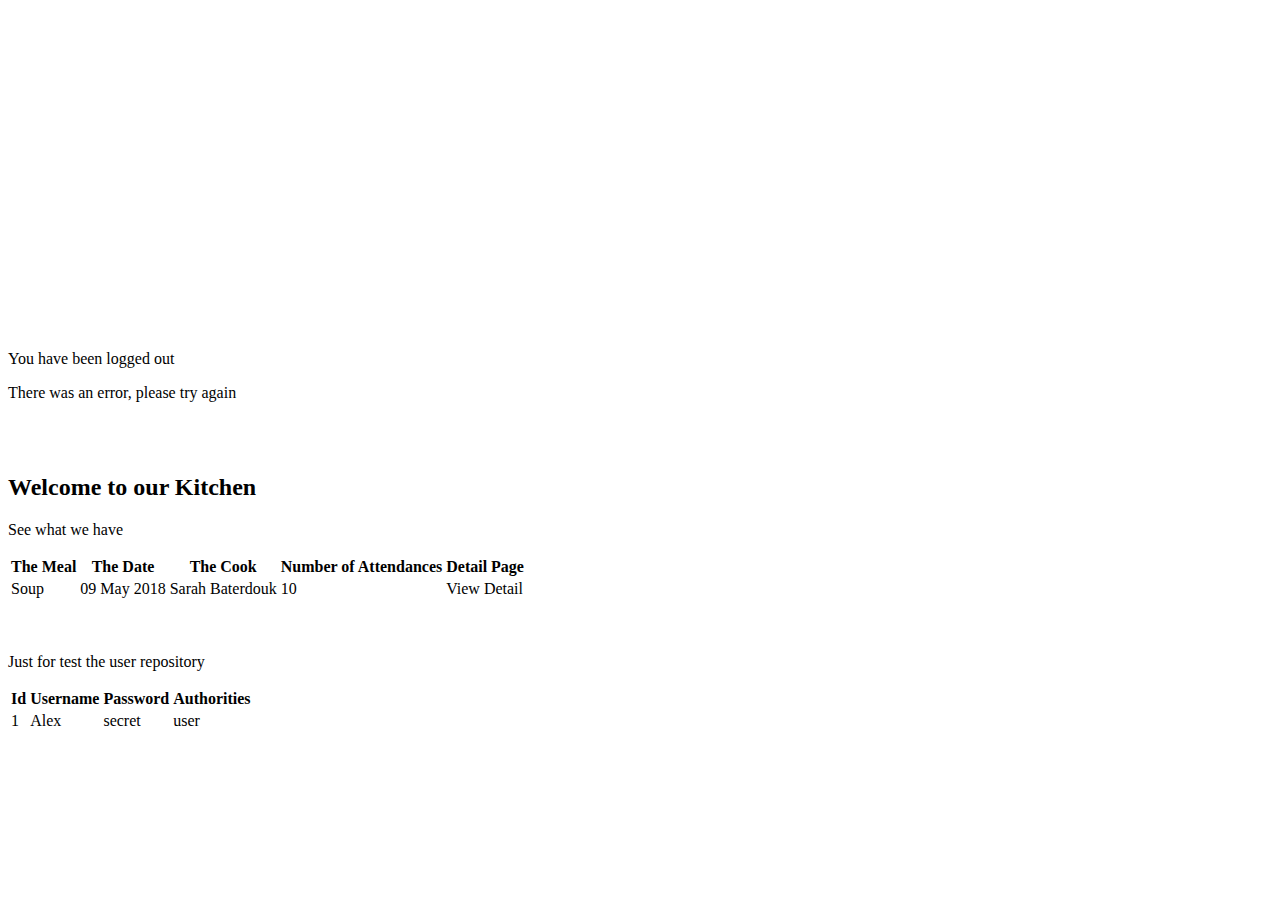
==== src/main/resources/templates/index.html @ fa15dd1f "Add navigation and resources fragments + Finish UserLogin and UserRegister" ====
<!DOCTYPE html>

<html xmlns:th="http://www.thymeleaf.org">
<head>
    <title>Index</title>
    <object th:include="fragments/resources :: head" th:remove="tag"></object>

</head>
<body>

<header>
    <object th:include="fragments/navigation :: menu" th:remove="tag"></object>
</header>

<div class="container">

    <br>
    <p th:if="${param.logout}">You have been logged out</p>
    <p th:if="${param.error}">There was an error, please try again</p>
    <br>
    <img th:src="@{/images/tomato.png}">
    <br>
    <h2>Welcome to our Kitchen</h2>
    <p>See what we have</p>
    <table class="table">
        <thead>
        <tr>
            <th>The Meal</th>
            <th>The Date</th>
            <th>The Cook</th>
            <th>Number of Attendances</th>
            <th>Detail Page</th>
        </tr>
        </thead>
        <tbody>
        <tr th:each="meal: ${meals}">
            <td th:text="${meal.cookName}">Soup</td>
            <td th:text="${meal.dateTime}">09 May 2018</td>
            <td th:text="${meal.mealName}">Sarah Baterdouk</td>
            <td th:text="${meal.numberOfPeople}">10</td>
            <td th:text="View Detail"><a th:href="@{/mealdetail/{meal.id}">View Detail</a></td>
        </tr>
        </tbody>
    </table>
    <br><br>
    <p>Just for test the user repository</p>
    <table class="table">
        <tr>
            <th>Id</th>
            <th>Username</th>
            <th>Password</th>
            <th>Authorities</th>
        </tr>
        <tr th:each="user : ${users}">
            <td th:text="${user.id}">1</td>
            <td th:text="${user.username}">Alex</td>
            <td th:text="${user.password}">secret</td>
            <td th:text="${user.authorities}">user</td>
        </tr>
    </table>
</div>

<object th:include="fragments/resources :: bottom" th:remove="tag"></object>
</body>
</html>
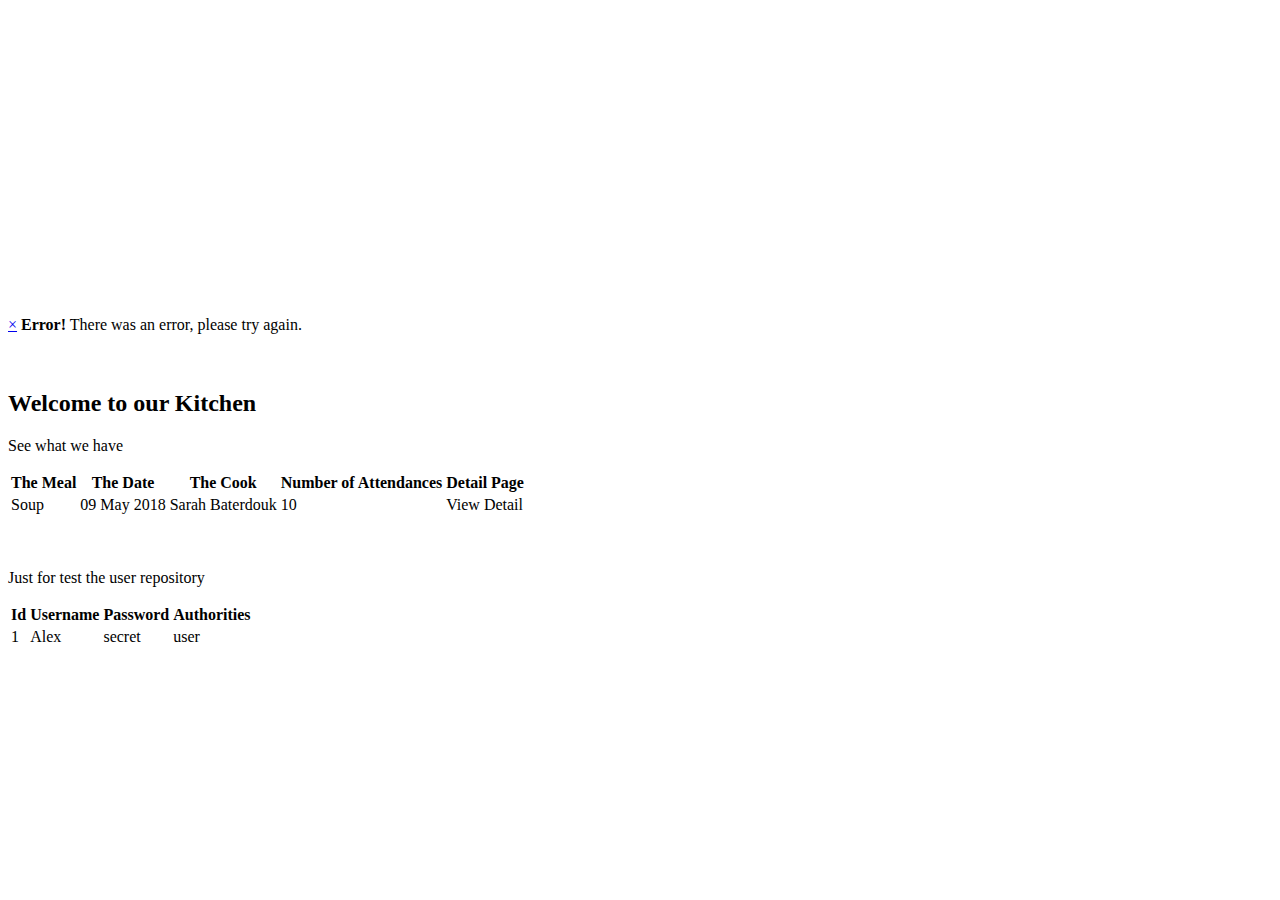
==== commit b1f5b5a2: "Merge pull request #24 from alirezaasghari/master" ====
--- a/src/main/resources/templates/index.html
+++ b/src/main/resources/templates/index.html
@@ -14,9 +14,15 @@
 
 <div class="container">
 
-    <br>
-    <p th:if="${param.logout}">You have been logged out</p>
-    <p th:if="${param.error}">There was an error, please try again</p>
+
+    <!--<div th:if="${param.logout}" class="alert alert-success" >-->
+    <!--<a href="#" class="close" data-dismiss="alert" aria-label="close">&times;</a>-->
+    <!--<strong>Success!</strong> You have been logged out.-->
+    <!--</div>-->
+    <div th:if="${param.error}" class="alert alert-danger">
+        <a href="#" class="close" data-dismiss="alert" aria-label="close">&times;</a>
+        <strong>Error!</strong> There was an error, please try again.
+    </div>
     <br>
     <img th:src="@{/images/tomato.png}">
     <br>
@@ -38,7 +44,7 @@
             <td th:text="${meal.dateTime}">09 May 2018</td>
             <td th:text="${meal.mealName}">Sarah Baterdouk</td>
             <td th:text="${meal.numberOfPeople}">10</td>
-            <td th:text="View Detail"><a th:href="@{/mealdetail/{meal.id}">View Detail</a></td>
+            <td><a th:href="@{'/detail/mealdetail/'+${meal.id}}">View Detail</a></td>
         </tr>
         </tbody>
     </table>
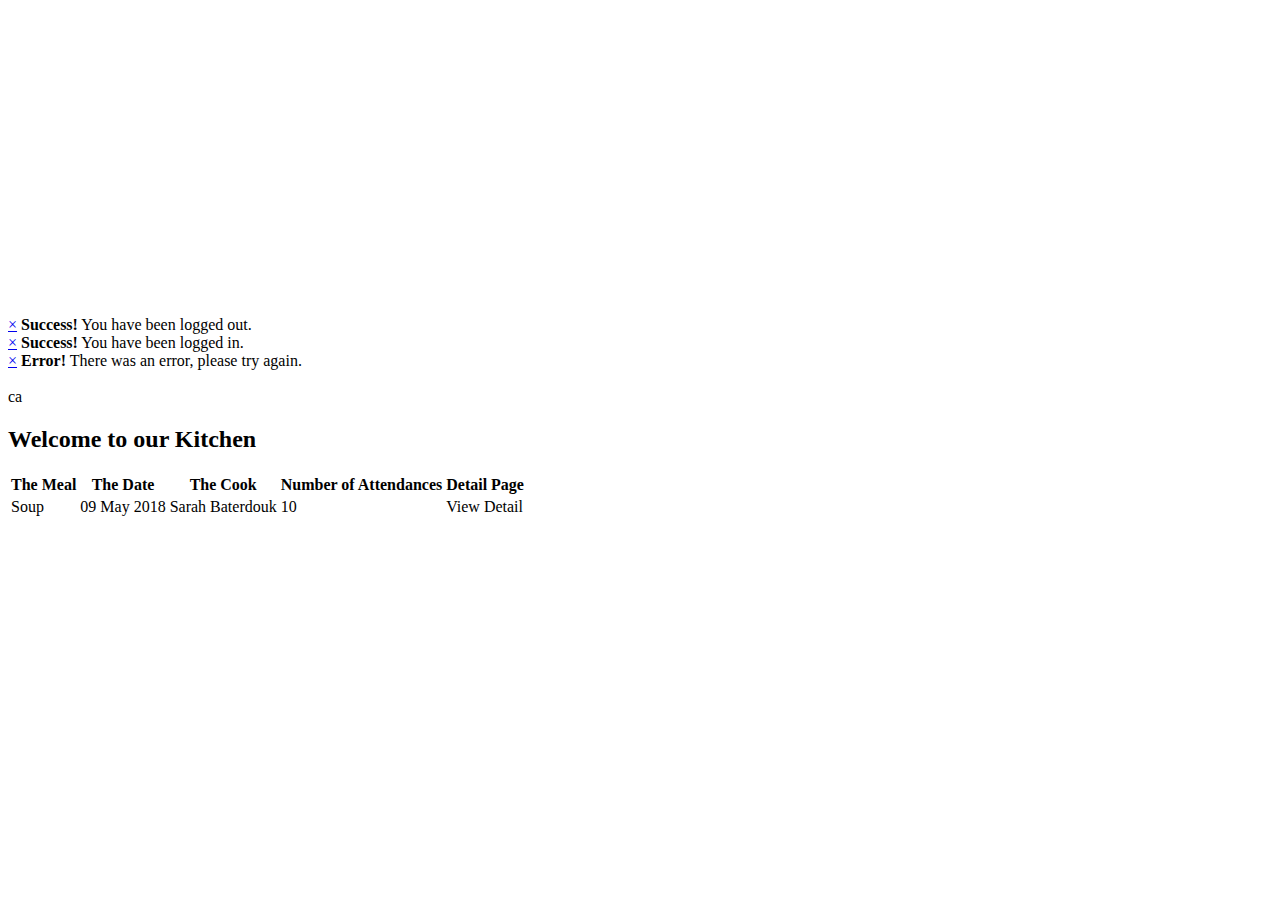
==== commit 1079e688: "almost finished issues #52,#30, #49,#29" ====
--- a/src/main/resources/templates/index.html
+++ b/src/main/resources/templates/index.html
@@ -1,6 +1,6 @@
 <!DOCTYPE html>
 
-<html xmlns:th="http://www.thymeleaf.org">
+<html xmlns:th="http://www.thymeleaf.org" xmlns:sec="http://www.w3.org/1999/xhtml">
 <head>
     <title>Index</title>
     <object th:include="fragments/resources :: head" th:remove="tag"></object>
@@ -14,20 +14,24 @@
 
 <div class="container">
 
+    <div th:if="${param.logout}" class="alert alert-success" >
+            <a href="#" class="close" data-dismiss="alert" aria-label="close">&times;</a>
+            <strong>Success!</strong> You have been logged out.
+            </div>
 
-    <!--<div th:if="${param.logout}" class="alert alert-success" >-->
-    <!--<a href="#" class="close" data-dismiss="alert" aria-label="close">&times;</a>-->
-    <!--<strong>Success!</strong> You have been logged out.-->
-    <!--</div>-->
-    <div th:if="${param.error}" class="alert alert-danger">
-        <a href="#" class="close" data-dismiss="alert" aria-label="close">&times;</a>
-        <strong>Error!</strong> There was an error, please try again.
-    </div>
-    <br>
-    <img th:src="@{/images/tomato.png}">
+        <div sec:authorize="isAuthenticated()" class="alert alert-success" >
+            <a href="#" class="close" data-dismiss="alert" aria-label="close">&times;</a>
+            <strong>Success!</strong> You have been logged in.
+        </div>
+
+        <div th:if="${param.error}" class="alert alert-danger">
+            <a href="#" class="close" data-dismiss="alert" aria-label="close">&times;</a>
+            <strong>Error!</strong> There was an error, please try again.
+        </div>
+        <br>
+    <img th:src="@{/images/cake.png}">ca
     <br>
     <h2>Welcome to our Kitchen</h2>
-    <p>See what we have</p>
     <table class="table">
         <thead>
         <tr>
@@ -49,23 +53,10 @@
         </tbody>
     </table>
     <br><br>
-    <p>Just for test the user repository</p>
-    <table class="table">
-        <tr>
-            <th>Id</th>
-            <th>Username</th>
-            <th>Password</th>
-            <th>Authorities</th>
-        </tr>
-        <tr th:each="user : ${users}">
-            <td th:text="${user.id}">1</td>
-            <td th:text="${user.username}">Alex</td>
-            <td th:text="${user.password}">secret</td>
-            <td th:text="${user.authorities}">user</td>
-        </tr>
-    </table>
+
 </div>
+<object th:include="fragments/resources :: bottom" th:remove="tag"></object>
 
-<object th:include="fragments/resources :: bottom" th:remove="tag"></object>
+
 </body>
-</html>
+</html>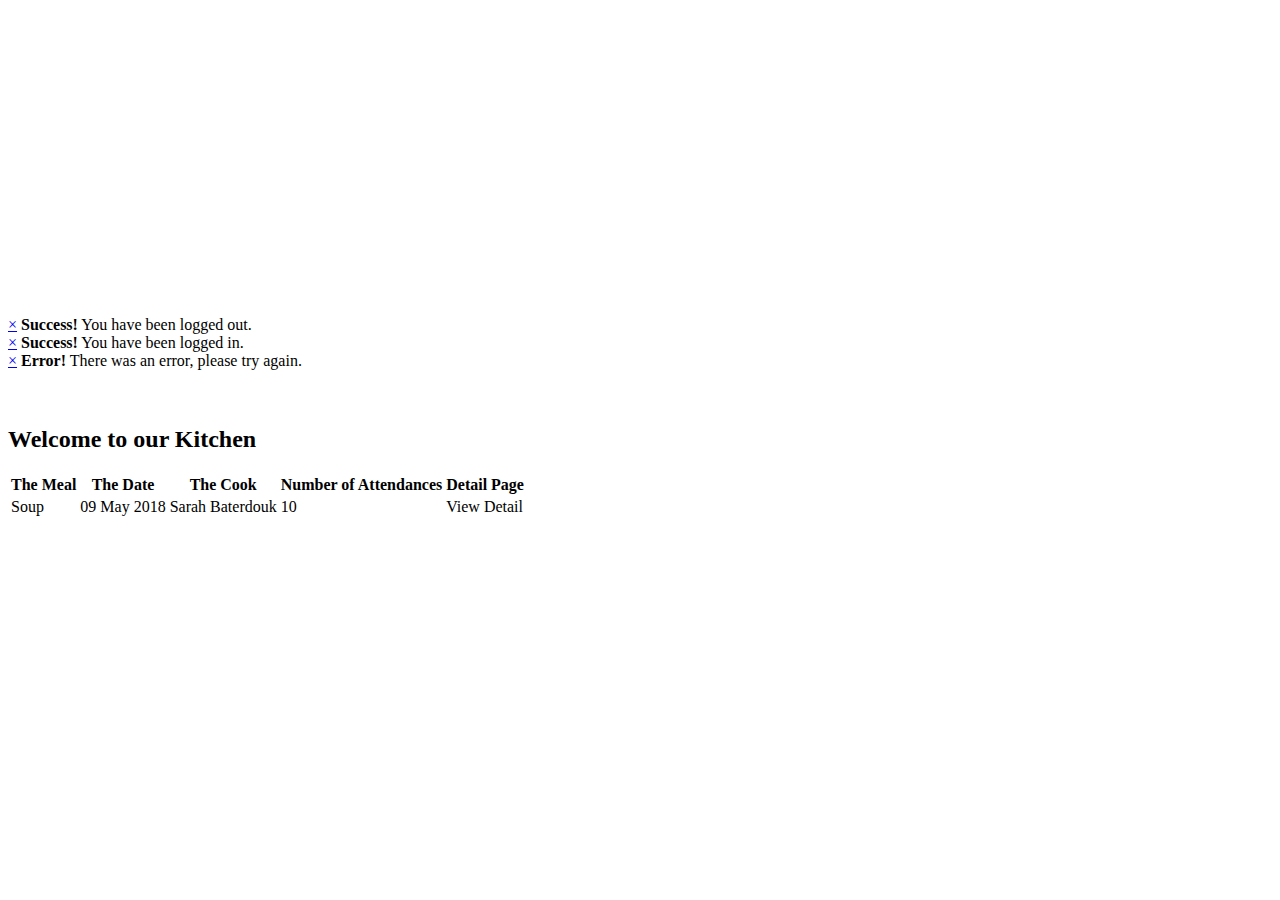
==== commit d56c8698: "almost finished issues #26,#27,#28" ====
--- a/src/main/resources/templates/index.html
+++ b/src/main/resources/templates/index.html
@@ -29,7 +29,7 @@
             <strong>Error!</strong> There was an error, please try again.
         </div>
         <br>
-    <img th:src="@{/images/cake.png}">ca
+    <img th:src="@{/images/cake.png}">
     <br>
     <h2>Welcome to our Kitchen</h2>
     <table class="table">
